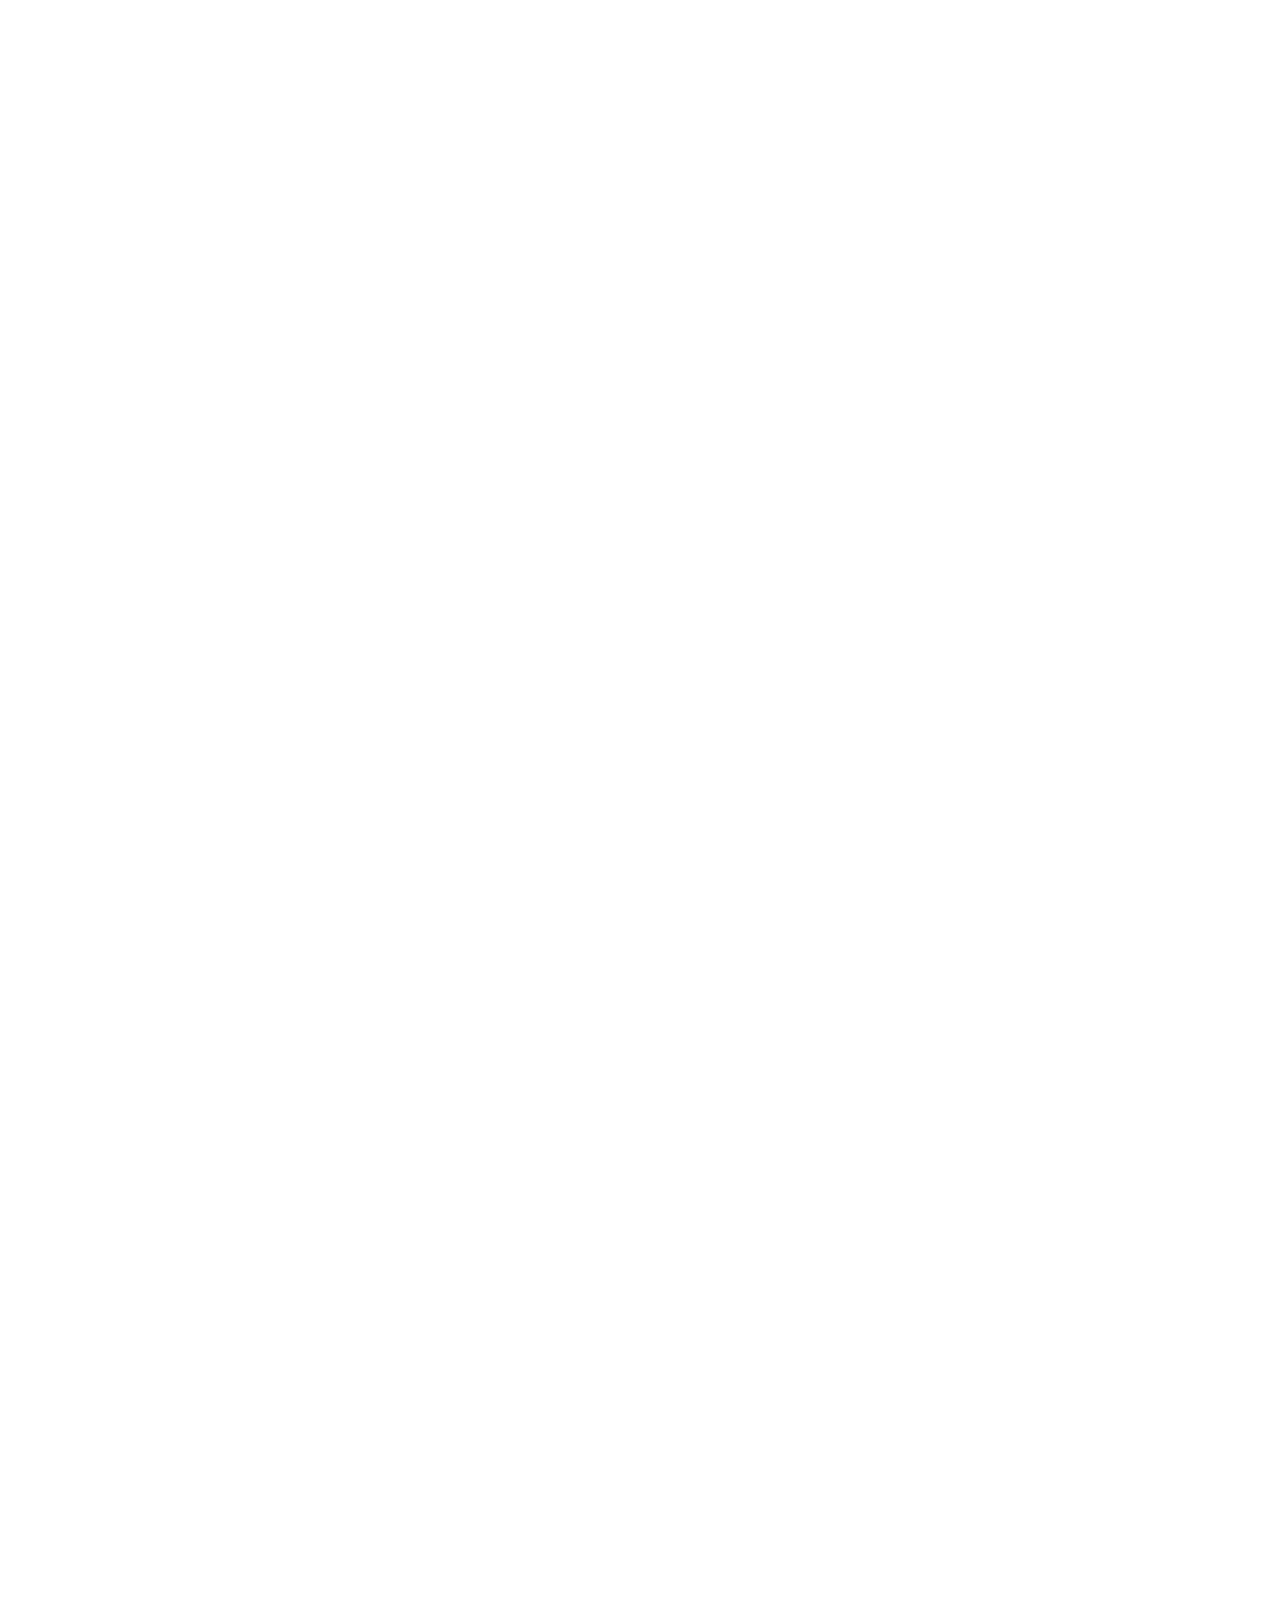
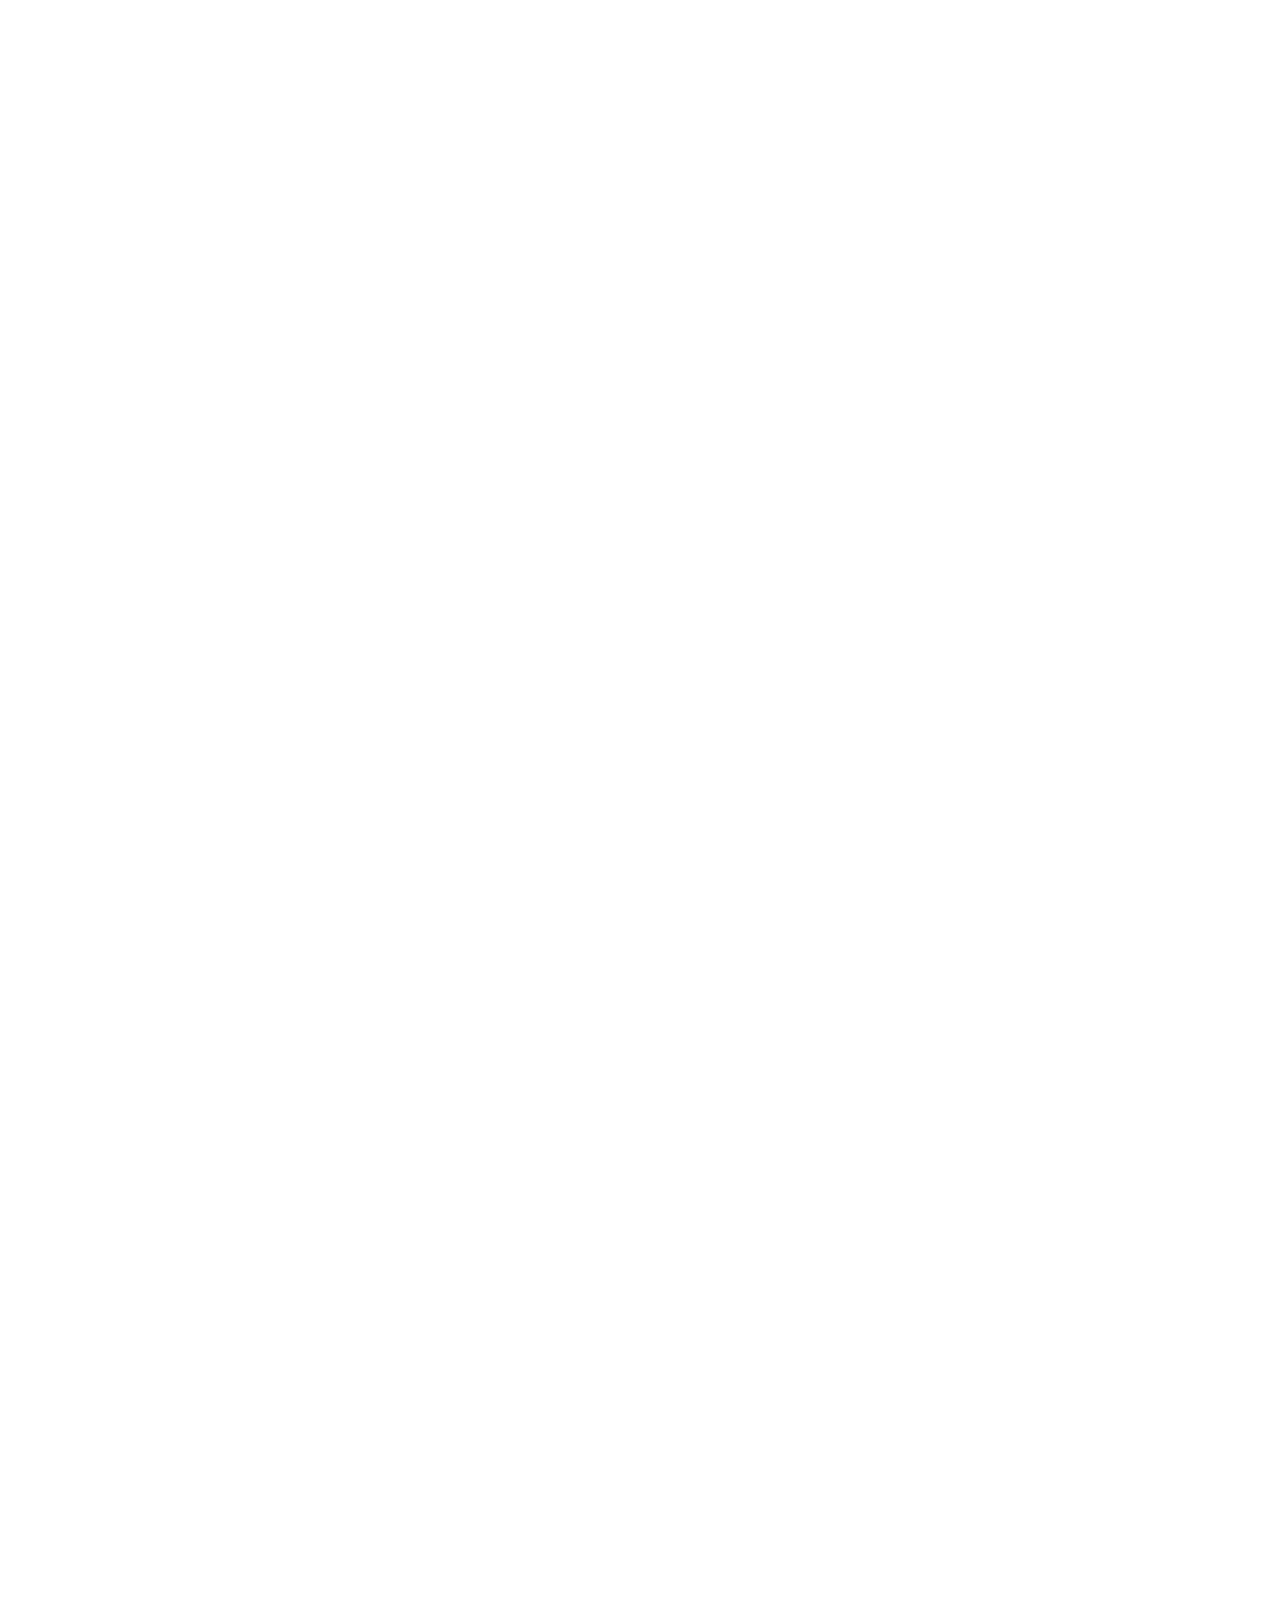
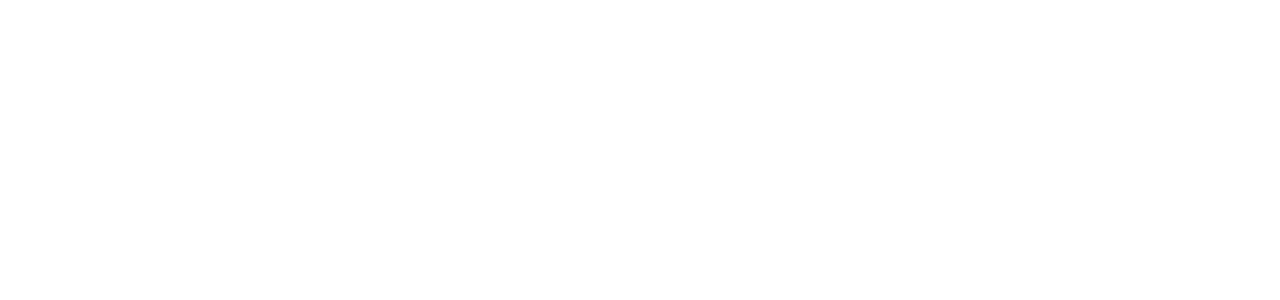
==== 01_AOS/index.html @ d01ca898 "first" ====
<!DOCTYPE html>
<html lang="en">
<head>
    <meta charset="UTF-8">
    <meta name="viewport" content="width=device-width, initial-scale=1.0">
    <title>Document</title>
    <link rel="stylesheet" href="styles.css">
    <link rel="stylesheet" href="https://unpkg.com/aos@next/dist/aos.css" />
</head>
<body>
    <div class="one" data-aos="fade-up">
        <h2 >ONE</h2>
    </div>
    <div  class="two" data-aos="fade-right">
        <h2>TWO</h2>
    </div>
    <div class="three" data-aos="fade-left">
        <h2>THREE</h2>
    </div>
    <div class="four" data-aos="fade-down">
        <h2>FOUR</h2>
    </div>
    <script src="https://unpkg.com/aos@next/dist/aos.js"></script>
</body>
</html>
---- 01_AOS/styles.css ----
* {
    padding: 0;
    margin: 0;
    box-sizing: border-box;
}
body {
    height: 100vh;
}
.one, 
.two,
.three,
.four {
    height: 100vh;
}

.one {
    background-color: pink;
}
.two {
    background-color: brown;
}
.three {
    background-color: lightblue;
}
.four {
    background-color: lightseagreen;
}
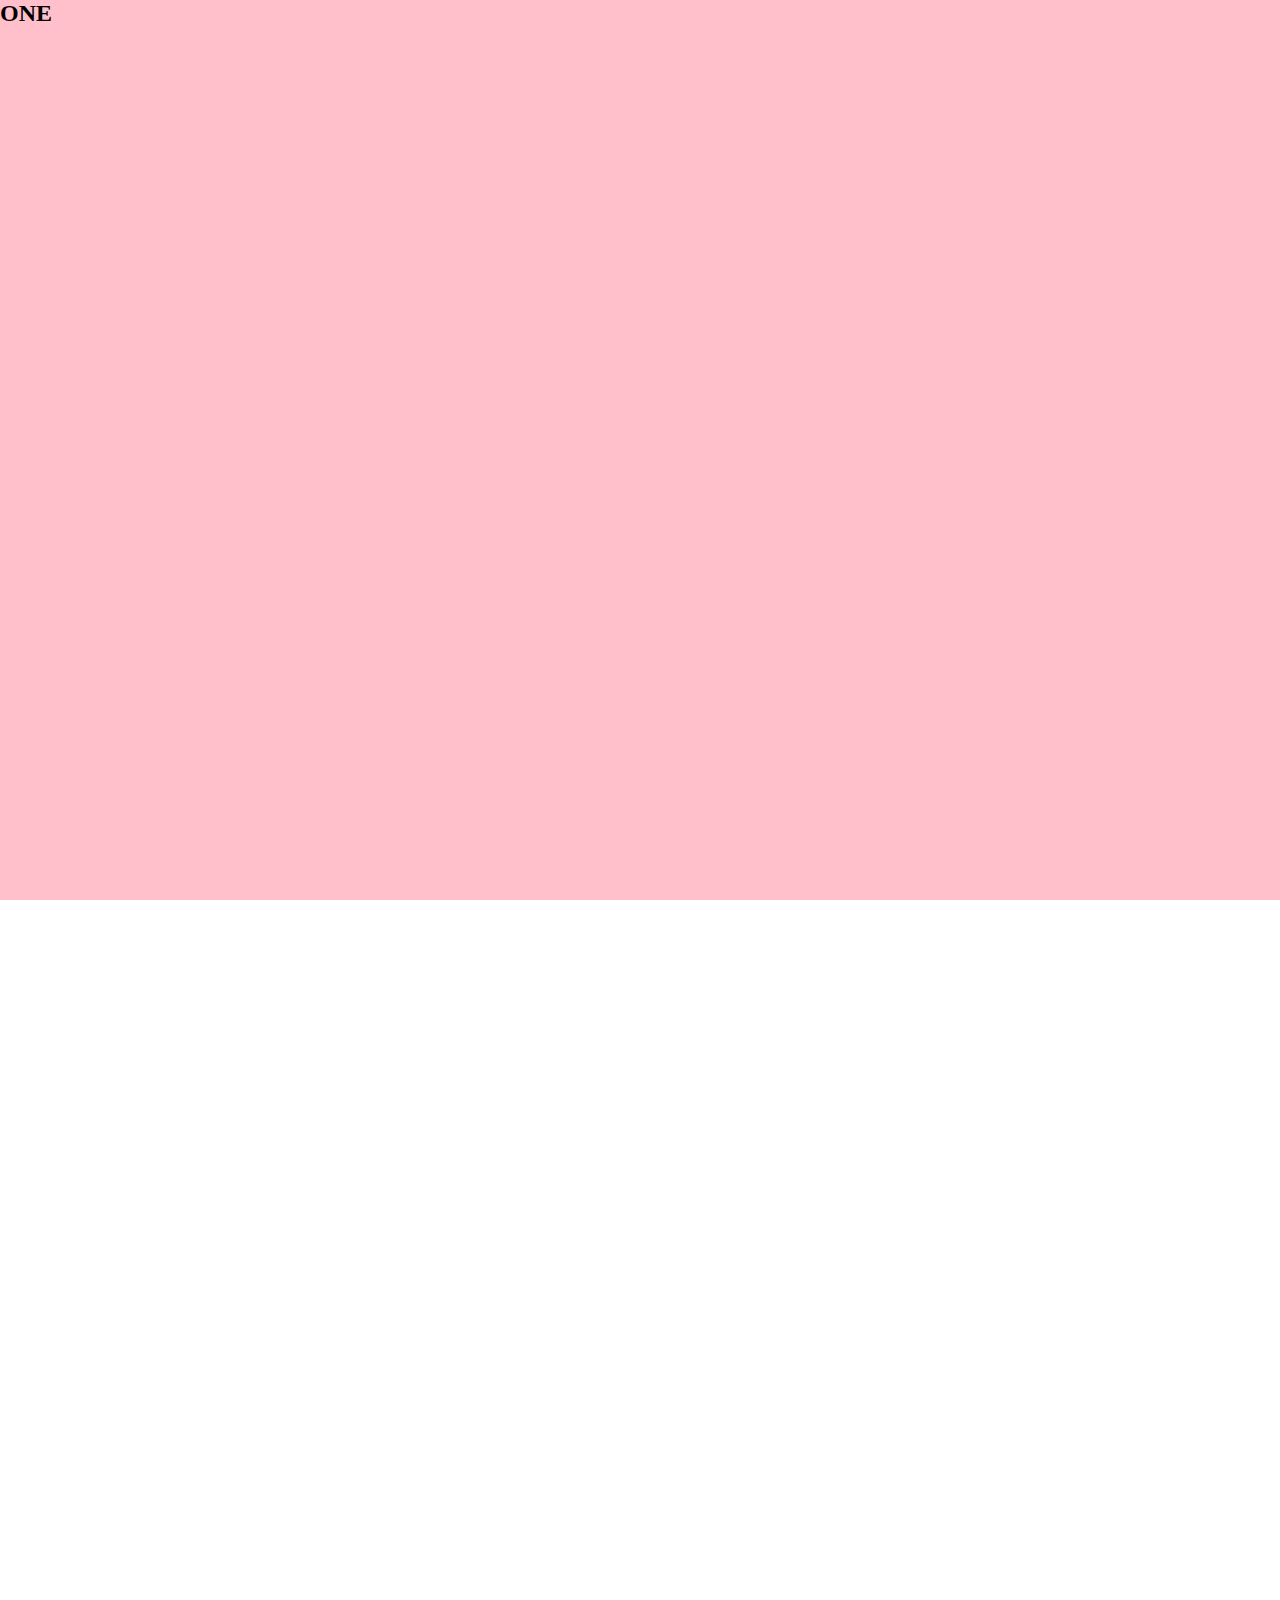
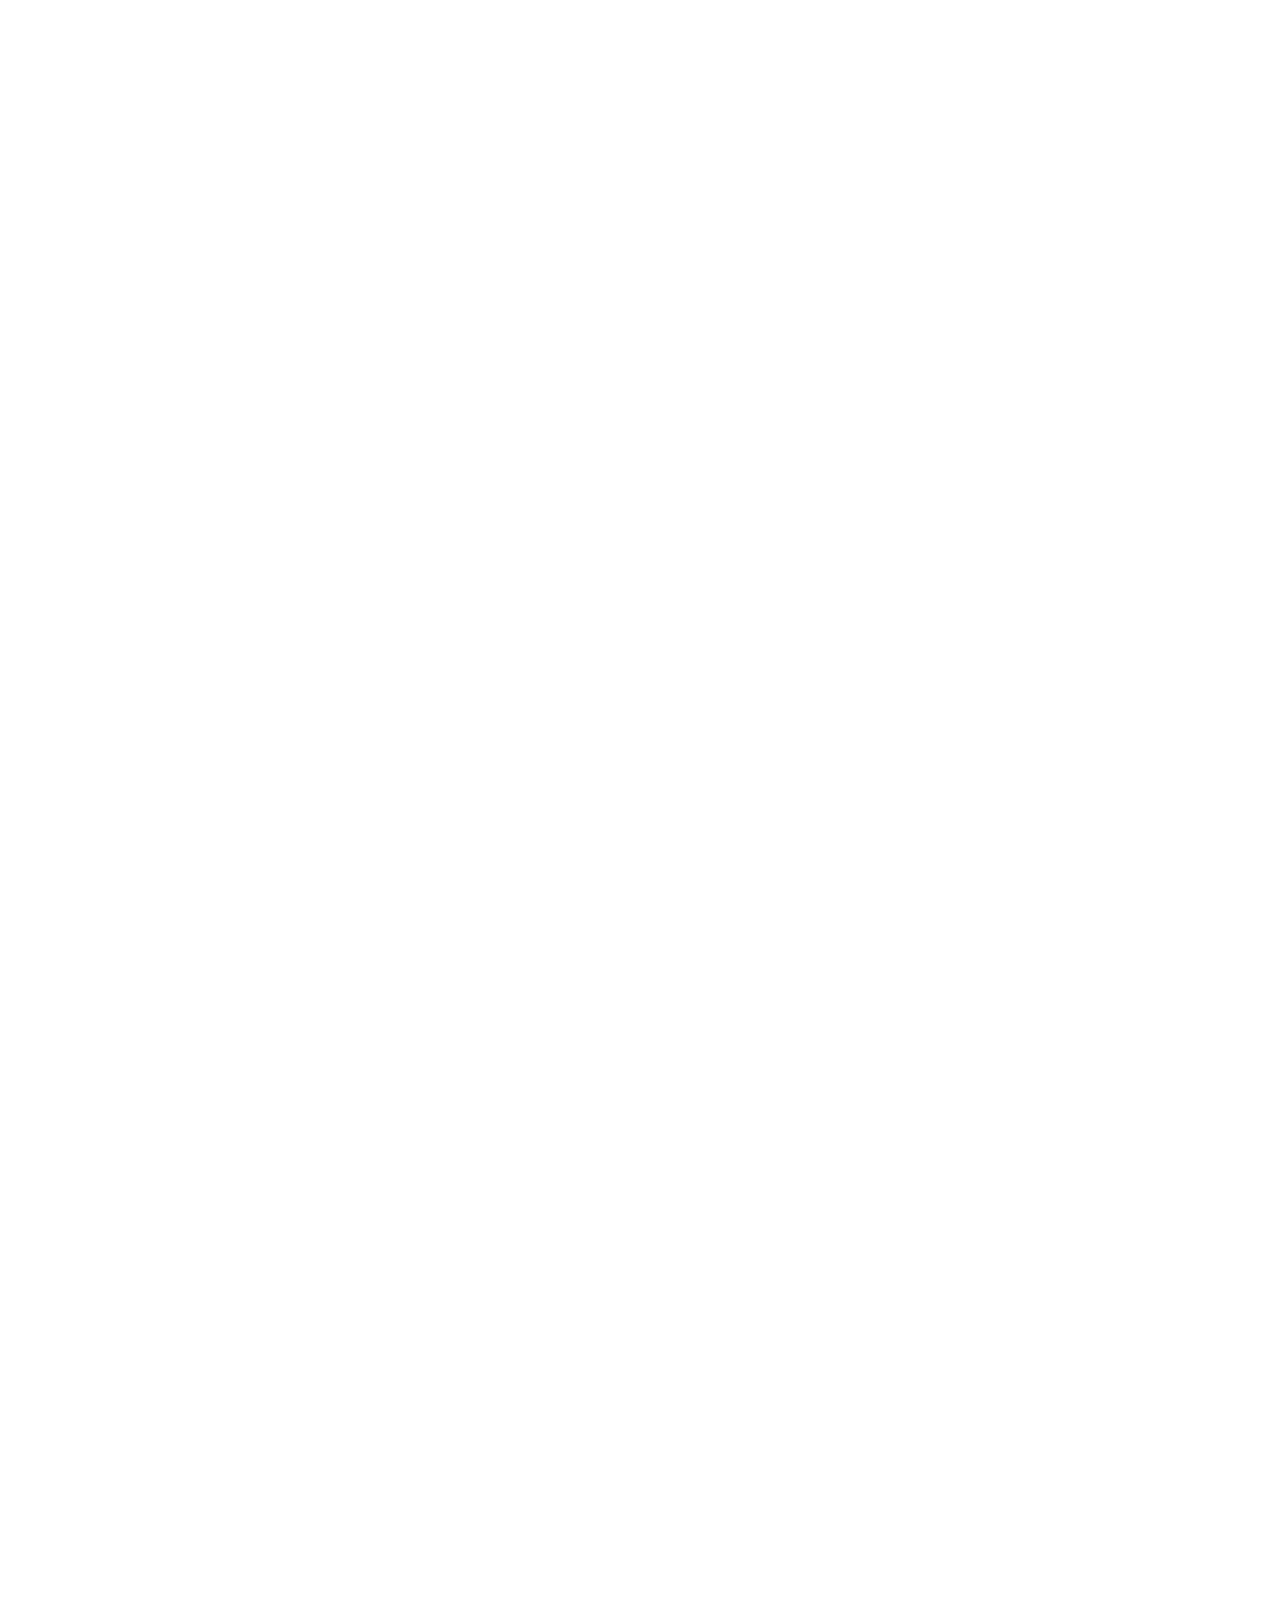
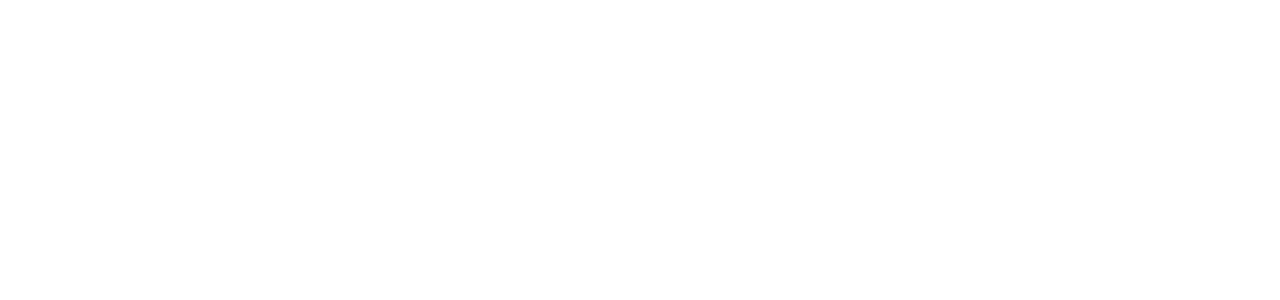
==== commit d5d7b45b: "fix" ====
--- a/01_AOS/index.html
+++ b/01_AOS/index.html
@@ -21,5 +21,6 @@
         <h2>FOUR</h2>
     </div>
     <script src="https://unpkg.com/aos@next/dist/aos.js"></script>
+<script src="script.js"></script>
 </body>
 </html>